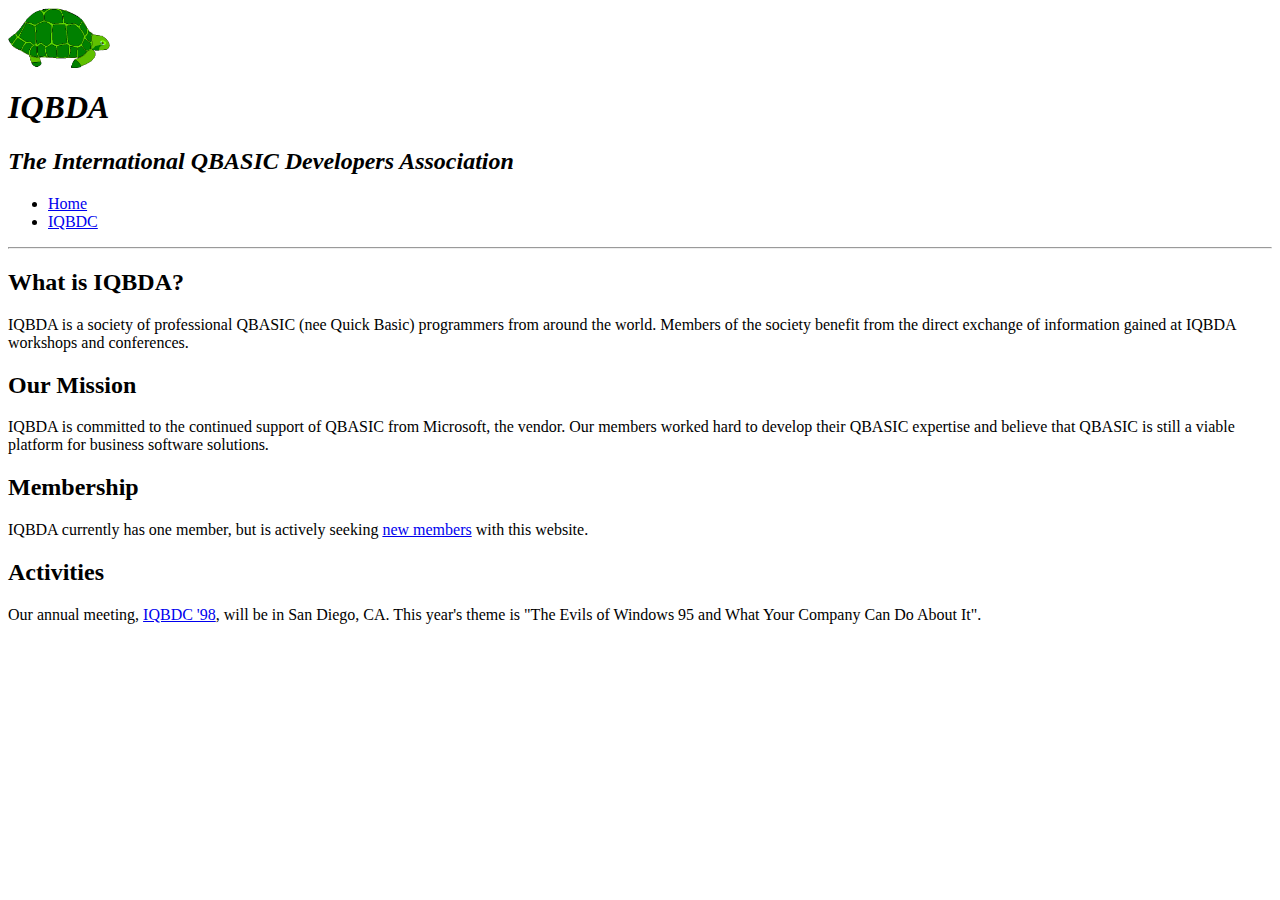
==== index.html @ 930fbecc "init" ====
<!DOCTYPE HTML PUBLIC "-//W3C//DTD HTML 4.01 transitional//EN" "http://www.w3.org/TR/html4/loose.dtd">
<html xmlns="http://www.w3.org/1999/xhtml">
  <head>
    <meta http-equiv="Content-Type" content= "text/html; charset=utf-8">
    <title>IQBDA</title>
    <link rel="stylesheet" type="text/css" href="base.css" media="screen" />
  </head>
  <body>
    <div id="page-wrapper">
      
      <div id="header">
        <img width="102" height="60" src="Skittles.gif"><b>
        <i>
          <h1>IQBDA</h1>
        </i></b>
        <i><h2>The International QBASIC Developers
          Association</h2></i>
      </div>
      
      <div id="navbar">
        <ul>
          <li>
            <a href="index.html">Home</a>
          </li>
          <li>
            <a href="iqbdc.html">IQBDC</a>
          </li>
          
        </ul>
      </div>
      <hr>
      <div id="content">
        <p>
          <h2>What is IQBDA?</h2>
          IQBDA is a society of professional QBASIC (nee
          Quick Basic) programmers from around the world.
          Members of the society benefit from the direct
          exchange of information gained at IQBDA workshops
          and conferences.
        </p>
        <h2>Our Mission</h2>
        
        <p>
          IQBDA is committed to the continued support of
          QBASIC from Microsoft, the vendor. Our members
          worked hard to develop their QBASIC expertise and
          believe that QBASIC is still a viable platform for
          business software solutions.
        </p>
        <h2>Membership</h2>
        <p>
          IQBDA currently has one member, but is actively 
          seeking <a href="#" onclick="javascript:alert('Coming soon!')">new members</a>
          with
          this website.
        </p>
        
        <h2>Activities</h2>
        <p>
          Our annual meeting, <a href="iqbdc.html">IQBDC
          '98</a>, will be in San Diego, CA. This
          year's theme is "The Evils of Windows 95 and
          What Your Company Can Do About It".
        </p>
      </div>
    </div>
  </body>
</html>
</html>
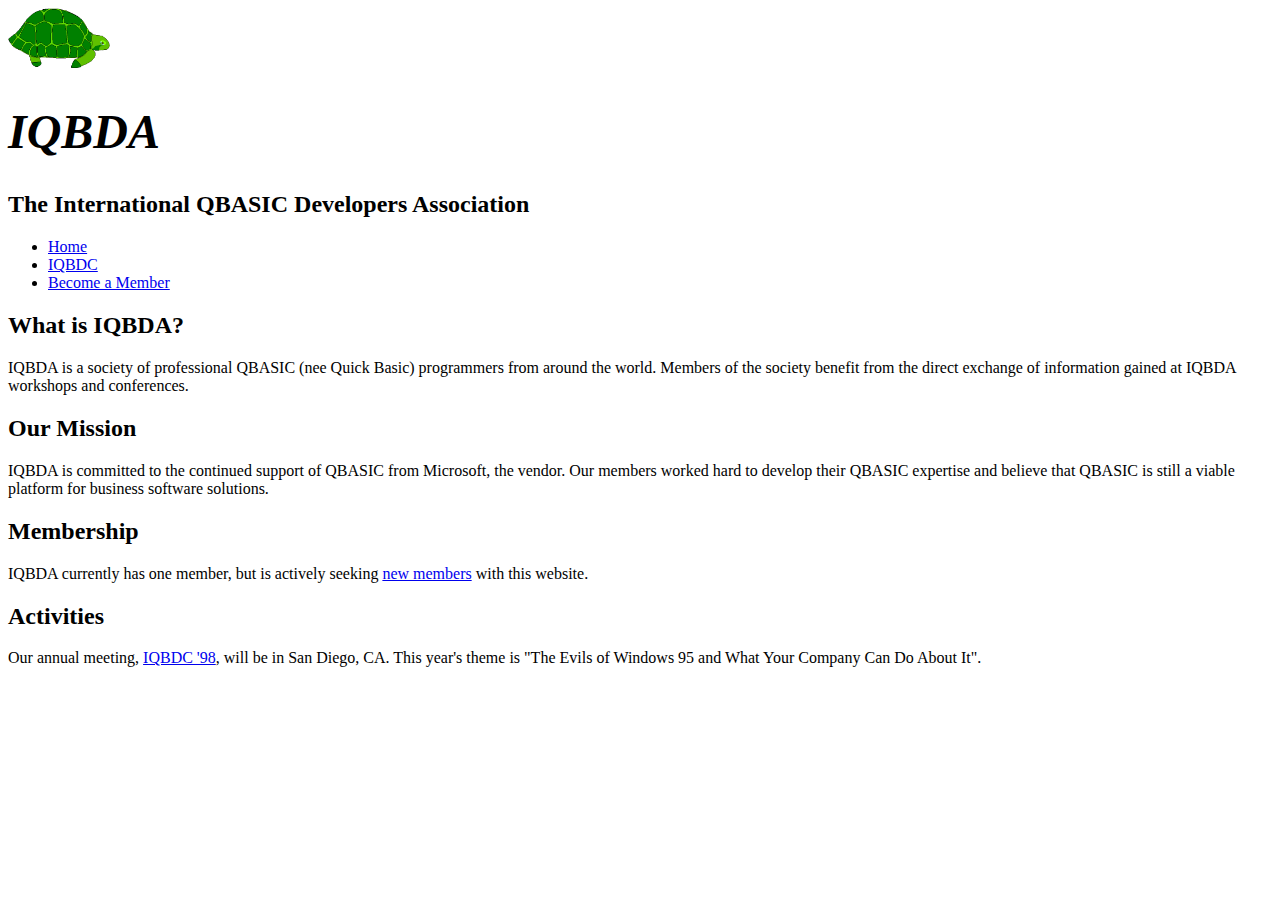
==== commit 20b2fe36: "part4" ====
--- a/index.html
+++ b/index.html
@@ -1,23 +1,20 @@
-<!DOCTYPE HTML PUBLIC "-//W3C//DTD HTML 4.01 transitional//EN" "http://www.w3.org/TR/html4/loose.dtd">
-<html xmlns="http://www.w3.org/1999/xhtml">
+
+<!DOCTYPE html>
+<html>
   <head>
-    <meta http-equiv="Content-Type" content= "text/html; charset=utf-8">
+    <meta charset="utf-8">
     <title>IQBDA</title>
     <link rel="stylesheet" type="text/css" href="base.css" media="screen" />
   </head>
   <body>
     <div id="page-wrapper">
+      <header id="page-header">
+        <img width="102" height="60" src="Skittles.gif" alt="logo">
+        <h1>IQBDA</h1>
+        <h2>The International QBASIC Developers Association</h2>
+      </header>
       
-      <div id="header">
-        <img width="102" height="60" src="Skittles.gif"><b>
-        <i>
-          <h1>IQBDA</h1>
-        </i></b>
-        <i><h2>The International QBASIC Developers
-          Association</h2></i>
-      </div>
-      
-      <div id="navbar">
+      <nav id="navbar">
         <ul>
           <li>
             <a href="index.html">Home</a>
@@ -25,13 +22,14 @@
           <li>
             <a href="iqbdc.html">IQBDC</a>
           </li>
-          
+          <li>
+            <a href="member.html">Become a Member</a>
+          </li>
         </ul>
-      </div>
-      <hr>
+      </nav>
       <div id="content">
+        <h2>What is IQBDA?</h2>
         <p>
-          <h2>What is IQBDA?</h2>
           IQBDA is a society of professional QBASIC (nee
           Quick Basic) programmers from around the world.
           Members of the society benefit from the direct
@@ -50,7 +48,7 @@
         <h2>Membership</h2>
         <p>
           IQBDA currently has one member, but is actively 
-          seeking <a href="#" onclick="javascript:alert('Coming soon!')">new members</a>
+          seeking <a href="member.html">new members</a>
           with
           this website.
         </p>
@@ -65,5 +63,4 @@
       </div>
     </div>
   </body>
-</html>
 </html>--- a/base.css
+++ b/base.css
@@ -0,0 +1,21 @@
+<style>
+  #page-header {
+    font: "Georgia", "Times",serif;
+}
+  #page-header h1 {
+  font: bold italic 3em "Georgia", "Times",serif ;  
+}
+  #page-header h2 {
+  fonty bold italic 1.5em: "Georgia", "Times",serif ;
+}
+  #page-title {
+  font: bold 1.8e, "Georgia", "Times",serif;
+}
+  h2 {
+  font: bolder 1.5em "Georgia", "Times",serif; 
+}
+  p {
+  font: regular 1em "Verenda", "Helvetica", "Ariel", sans-serif; 
+}
+
+</style>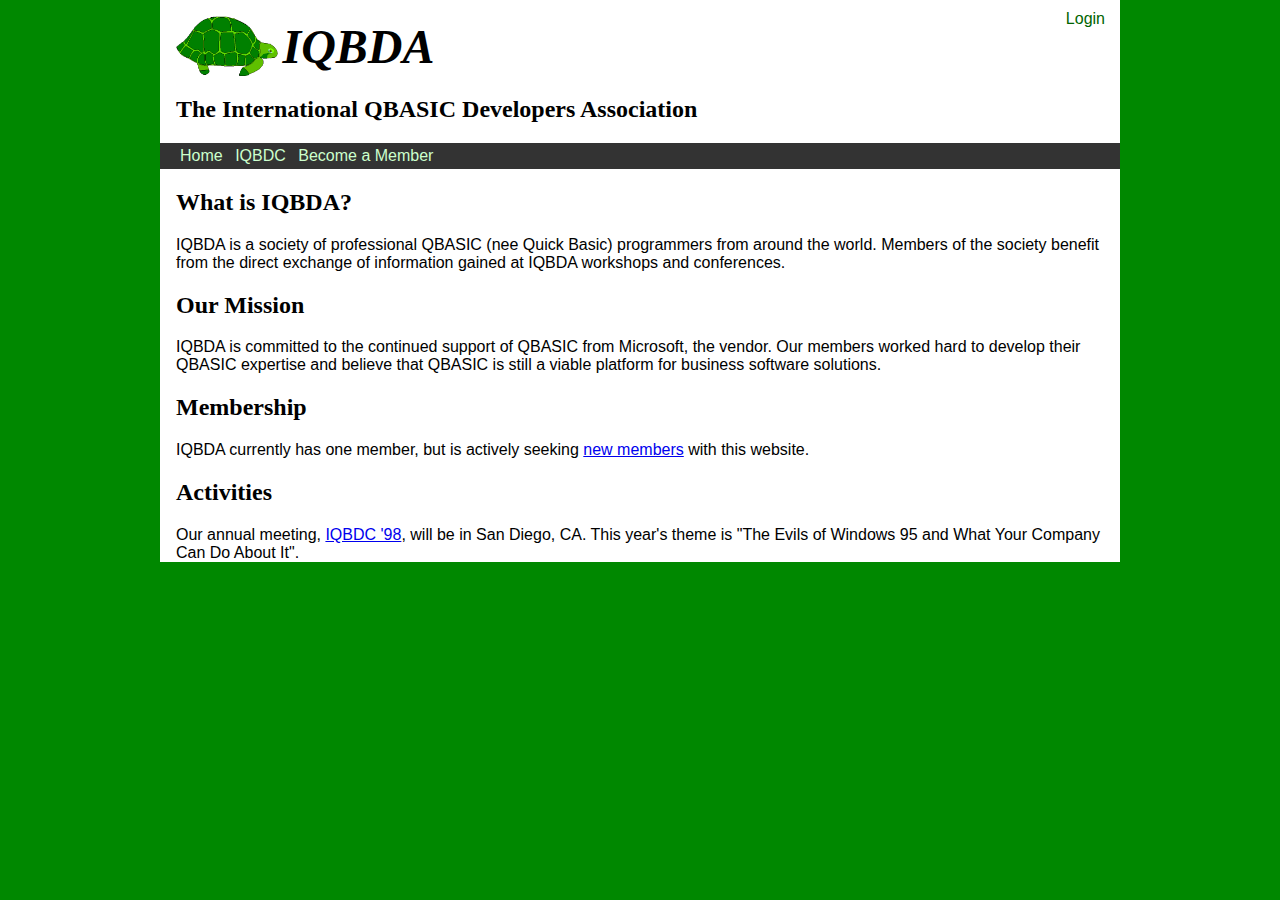
==== commit 530eee9b: "IQBDA part 6 complete" ====
--- a/index.html
+++ b/index.html
@@ -12,6 +12,7 @@
         <img width="102" height="60" src="Skittles.gif" alt="logo">
         <h1>IQBDA</h1>
         <h2>The International QBASIC Developers Association</h2>
+        <nav id="user-links"><a href="login">Login</a></nav>
       </header>
       
       <nav id="navbar">
--- a/base.css
+++ b/base.css
@@ -1,15 +1,81 @@
-<style>
-  #page-header {
-    font: "Georgia", "Times",serif;
+
+  body{
+  background-color: rgb(0,136,0);
+  margin:0;
+  padding:0;
+  font: 1em Verdana,Helvetica,Arial,sans-serif;
 }
+  
+  #page-wrapper {
+    width:960px;
+    background-color:white;
+    margin: 0 auto; /* tb lr */
+}
+
+#page-header, #content, #navbar {
+  padding: 0 1em;
+}
+
+#page-header {
+  padding-top: 1em;
+  position:relative
+}
+
+  #page-header img {
+    vertical-align: middle;
+}
+
   #page-header h1 {
-  font: bold italic 3em "Georgia", "Times",serif ;  
+  font: bold italic 3em "Georgia", "Times",serif ;
+  display:inline-block;
+  margin:0;  
+  vertical-align: middle;
 }
   #page-header h2 {
   fonty bold italic 1.5em: "Georgia", "Times",serif ;
 }
-  #page-title {
-  font: bold 1.8e, "Georgia", "Times",serif;
+
+#user-links {
+  position:absolute;
+  top:10px;
+  right:15px;
+}
+
+#user-links a {
+  color:darkgreen;
+  text-decoration:none;
+}
+
+#user-links a:hover {
+  text-decoration:underline;
+}
+
+#navbar {
+  background-color: #333
+}
+
+#navbar ul {
+  padding: 0;
+}
+
+#navbar ul li {
+  display:inline-block;
+}
+
+#navbar a {
+  color: #CCFFCC;
+  text-decoration: none;
+  padding:0.25em;
+  display:inline-block;
+}
+
+#navbar a:hover {
+  background-color: #666;
+  text-shadow: 2px 2px #333;
+}
+
+  #page-title h1 {
+  font: bold 1.8em, "Georgia", "Times",serif;
 }
   h2 {
   font: bolder 1.5em "Georgia", "Times",serif; 
@@ -18,4 +84,21 @@
   font: regular 1em "Verenda", "Helvetica", "Ariel", sans-serif; 
 }
 
-</style>+th,td {
+  padding: 6px
+}
+tr:nth-child(odd) {
+  background-color: #eee;
+}
+
+label {
+  font-weight: bold;
+  display:block;
+  margin-top: 10px;
+}
+
+
+input[type=radio] + label, input[type=checkbox] + label {
+  font-weight:normal;
+  display:inline;
+}
